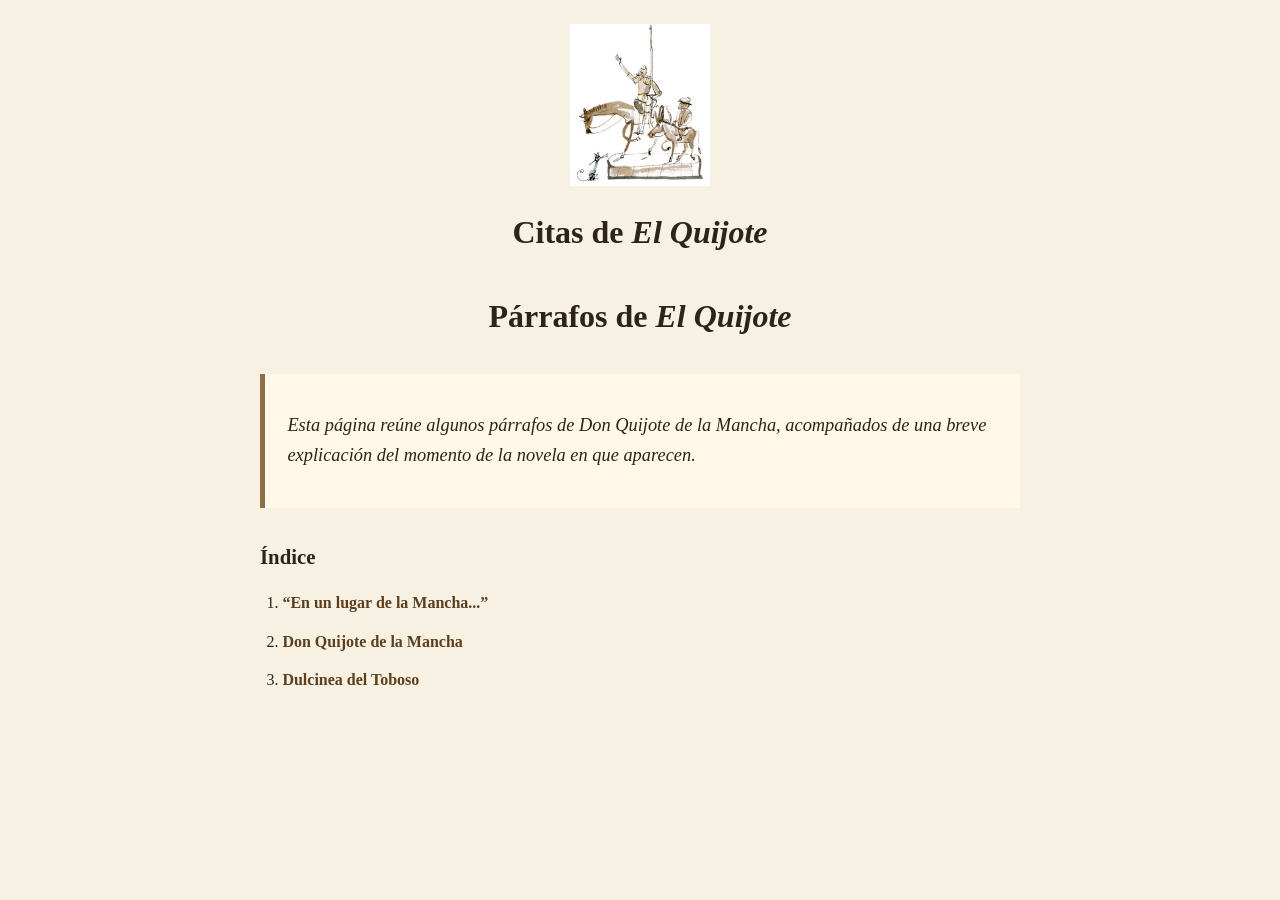
==== index.html @ eb096aba "Update image source path in index.html" ====
<!DOCTYPE html>
<html lang="es">
<head>
  <meta charset="UTF-8">
  <meta name="viewport" content="width=device-width, initial-scale=1.0">
  <title>Citas de El Quijote</title>
  <link rel="stylesheet" href="estilo.css">
</head>
<body>

  <main class="contenedor">

  <header class="cabecera">

    <img
      src="quijote.jpg"
      alt="Don Quijote y Sancho"
      class="logo-quijote">

    <h1>Citas de <em>El Quijote</em></h1>

  </header>
    
    <h1>Párrafos de <em>El Quijote</em></h1>

    <section class="intro">
      <blockquote>
      <p>
        Esta página reúne algunos párrafos de <em>Don Quijote de la Mancha</em>,
        acompañados de una breve explicación del momento de la novela en que aparecen.
      </p>
      </blockquote>
    </section>

    <h2>Índice</h2>

    <ol class="indice">
      <li><a href="cita-01.html">“En un lugar de la Mancha...”</a></li>
      <li><a href="cita-02.html">Don Quijote de la Mancha</a></li>
      <li><a href="cita-03.html">Dulcinea del Toboso</a></li>
    </ol>
  </main>

</body>
</html>
---- estilo.css ----
body {
  margin: 0;
  font-family: Georgia, "Times New Roman", serif;
  background: #f7f1e3;
  color: #2d2418;
  line-height: 1.6;
}

.contenedor {
  max-width: 760px;
  margin: 0 auto;
  padding: 24px 18px 50px;
}

.cabecera {
  text-align: center;
  margin-bottom: 2rem;
}

.logo-quijote {
  width: 140px;
  max-width: 45%;
  height: auto;
  display: block;
  margin: 0 auto 1rem;
}

h1 {
  font-size: 2rem;
  text-align: center;
  margin-bottom: 1.5rem;
}

h2 {
  font-size: 1.3rem;
  margin-top: 2rem;
}

.intro,
.contexto {
  font-size: 1.05rem;
}

blockquote {
  margin: 2rem 0;
  padding: 1.2rem 1.4rem;
  border-left: 5px solid #8b6f47;
  background: #fff8e8;
  font-size: 1.15rem;
  font-style: italic;
}

.indice {
  padding-left: 1.4rem;
}

.indice li {
  margin-bottom: 0.8rem;
}

a {
  color: #5d3f1d;
  text-decoration: none;
  font-weight: bold;
}

a:hover {
  text-decoration: underline;
}

.controles {
  display: flex;
  justify-content: space-between;
  gap: 12px;
  margin-top: 3rem;
  padding-top: 1rem;
  border-top: 1px solid #c8b894;
}

.controles a {
  background: #efe2c0;
  padding: 10px 14px;
  border-radius: 8px;
  text-align: center;
}

@media (max-width: 600px) {
  .contenedor {
    padding: 18px 14px 40px;
  }

  h1 {
    font-size: 1.6rem;
  }

  blockquote {
    font-size: 1.05rem;
    padding: 1rem;
  }

  .controles {
    flex-direction: row;
    gap: 6px;
  }

  .controles a {
    flex: 1;
    padding: 8px 6px;
    font-size: 0.9rem;
  }
}
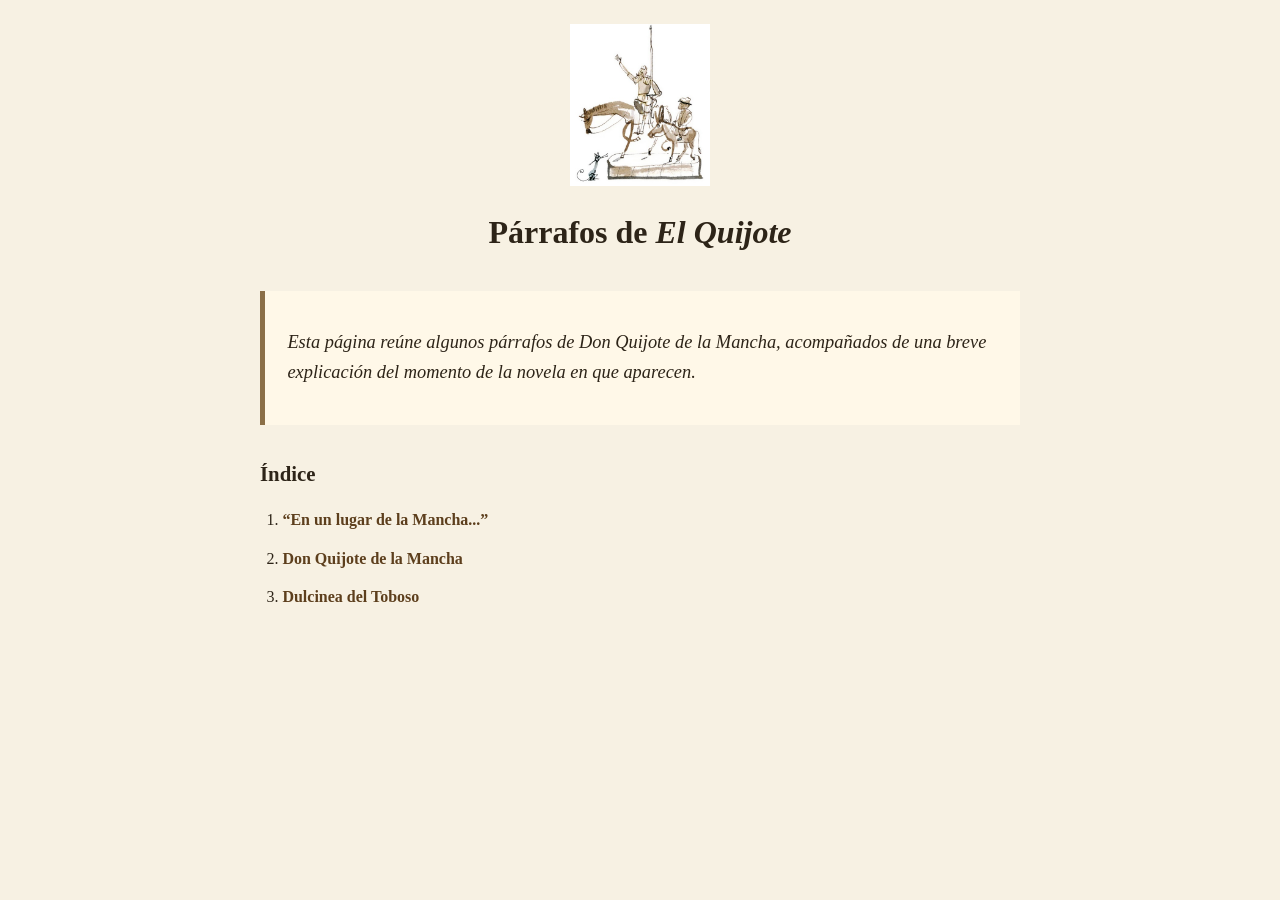
==== commit ed75ac06: "Update index.html" ====
--- a/index.html
+++ b/index.html
@@ -17,11 +17,9 @@
       alt="Don Quijote y Sancho"
       class="logo-quijote">
 
-    <h1>Citas de <em>El Quijote</em></h1>
+    <h1>Párrafos de <em>El Quijote</em></h1>
 
   </header>
-    
-    <h1>Párrafos de <em>El Quijote</em></h1>
 
     <section class="intro">
       <blockquote>
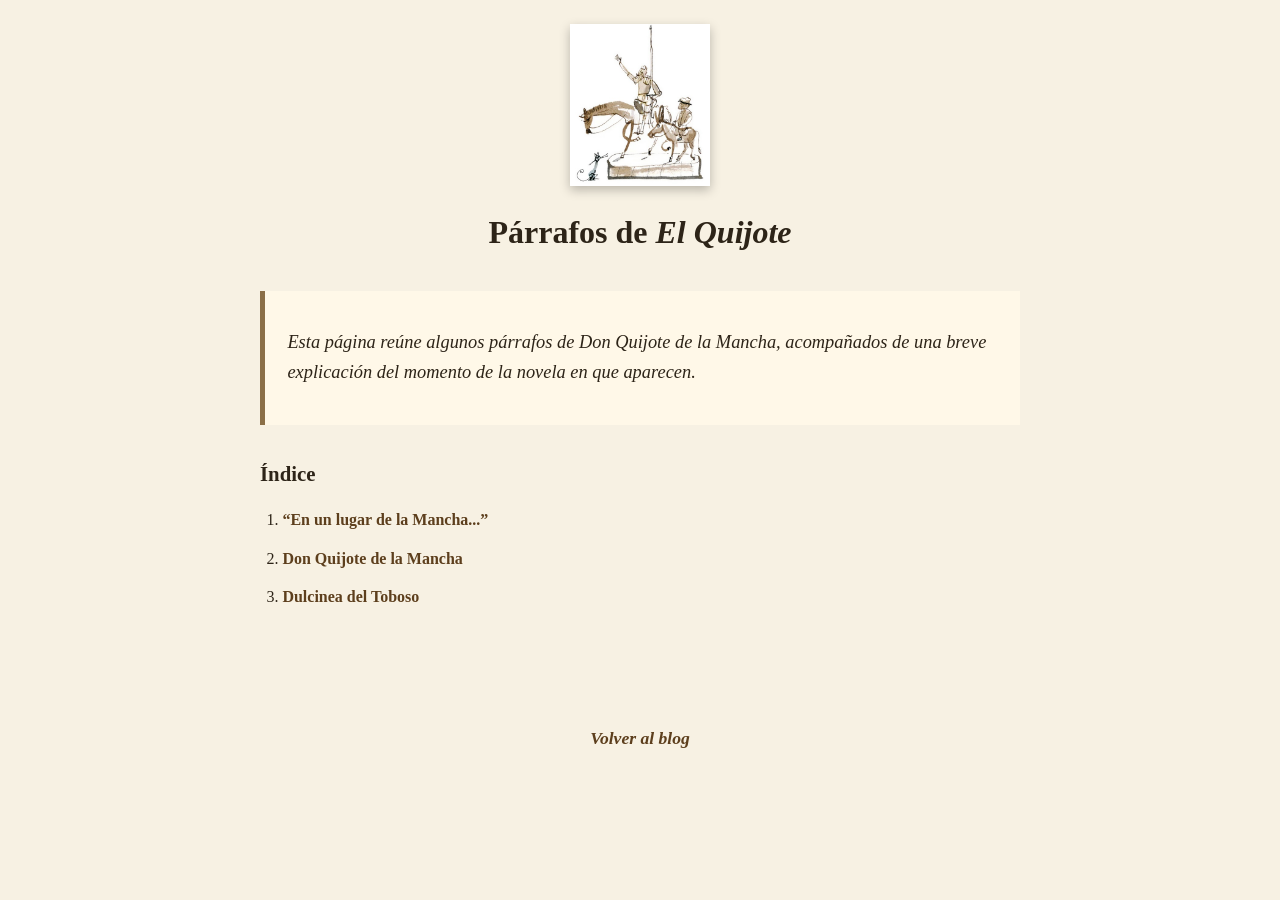
==== commit 56830f4a: "Update index.html" ====
--- a/index.html
+++ b/index.html
@@ -39,5 +39,11 @@
     </ol>
   </main>
 
+  <p class="volver-blog">
+    <a href="https://TU-BLOG.com">
+    Volver al blog
+  </a>
+  </p>
+  
 </body>
 </html>
--- a/estilo.css
+++ b/estilo.css
@@ -23,6 +23,8 @@
   height: auto;
   display: block;
   margin: 0 auto 1rem;
+
+  box-shadow: 0 4px 10px rgba(0,0,0,0.25);
 }
 
 h1 {
@@ -68,6 +70,23 @@
   text-decoration: underline;
 }
 
+.volver-blog {
+  margin-top: 3rem;
+  text-align: center;
+}
+
+.volver-blog a {
+  font-family: Georgia, "Times New Roman", serif;
+  font-style: italic;
+  font-size: 1.1rem;
+  color: #5d3f1d;
+  text-decoration: none;
+}
+
+.volver-blog a:hover {
+  text-decoration: underline;
+}
+
 .controles {
   display: flex;
   justify-content: space-between;
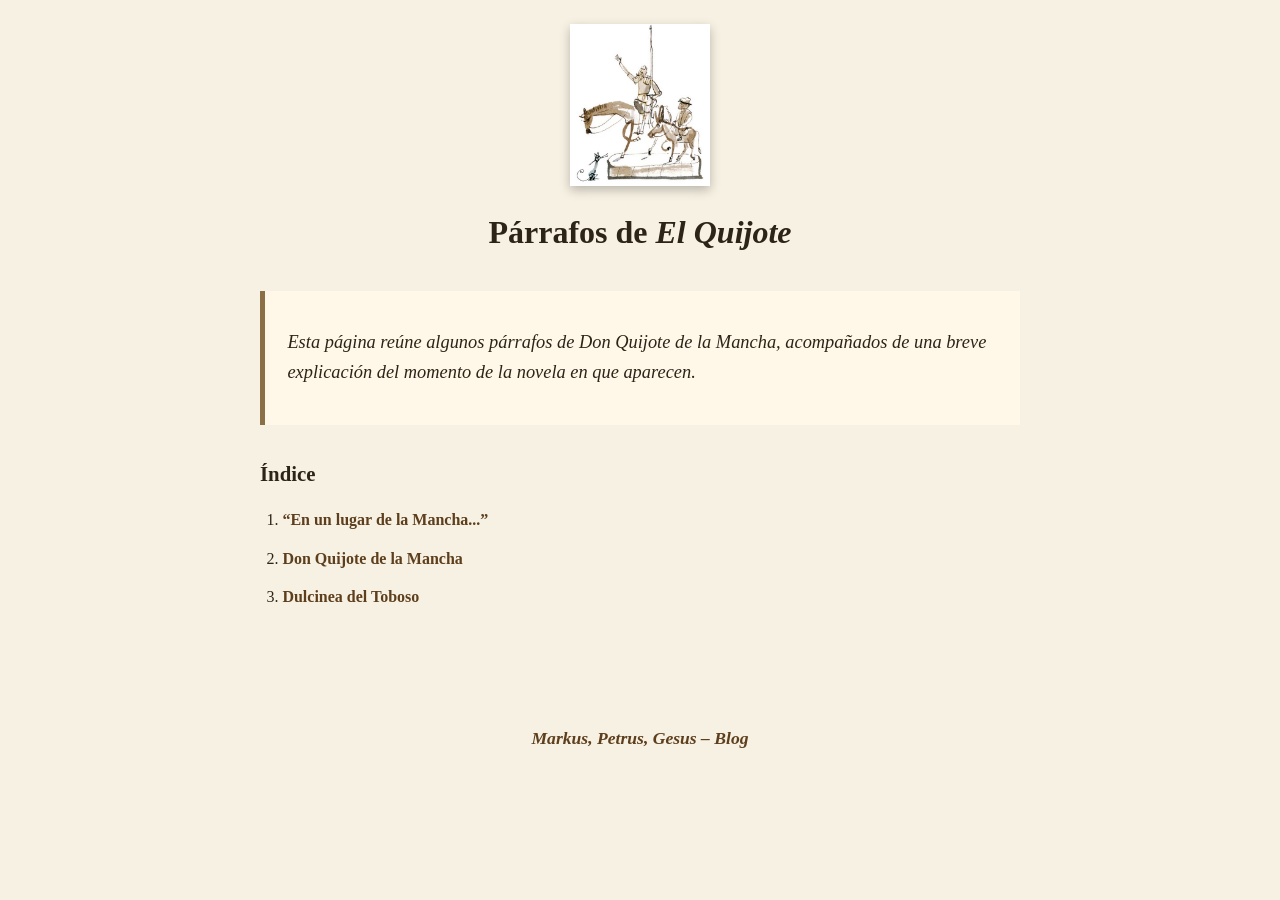
==== commit 650ba25a: "Update index.html" ====
--- a/index.html
+++ b/index.html
@@ -41,7 +41,7 @@
 
   <p class="volver-blog">
     <a href="https://TU-BLOG.com">
-    Volver al blog
+    Markus, Petrus, Gesus – Blog
   </a>
   </p>
   
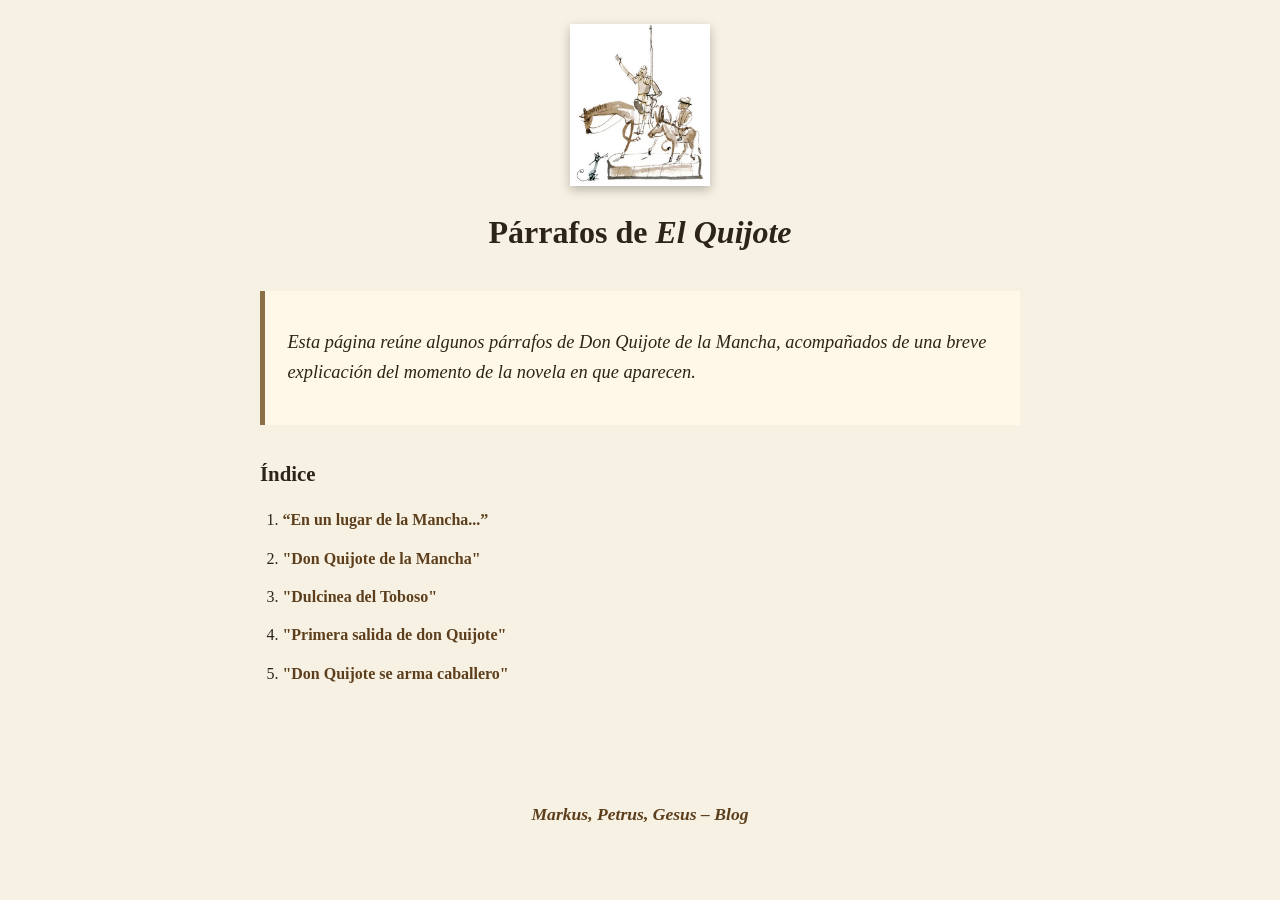
==== commit ddb5eb5c: "Update index.html" ====
--- a/index.html
+++ b/index.html
@@ -34,8 +34,10 @@
 
     <ol class="indice">
       <li><a href="cita-01.html">“En un lugar de la Mancha...”</a></li>
-      <li><a href="cita-02.html">Don Quijote de la Mancha</a></li>
-      <li><a href="cita-03.html">Dulcinea del Toboso</a></li>
+      <li><a href="cita-02.html">"Don Quijote de la Mancha"</a></li>
+      <li><a href="cita-03.html">"Dulcinea del Toboso"</a></li>
+      <li><a href="cita-04.html">"Primera salida de don Quijote"</a></li>
+      <li><a href="cita-05.html">"Don Quijote se arma caballero"</a></li>
     </ol>
   </main>
 
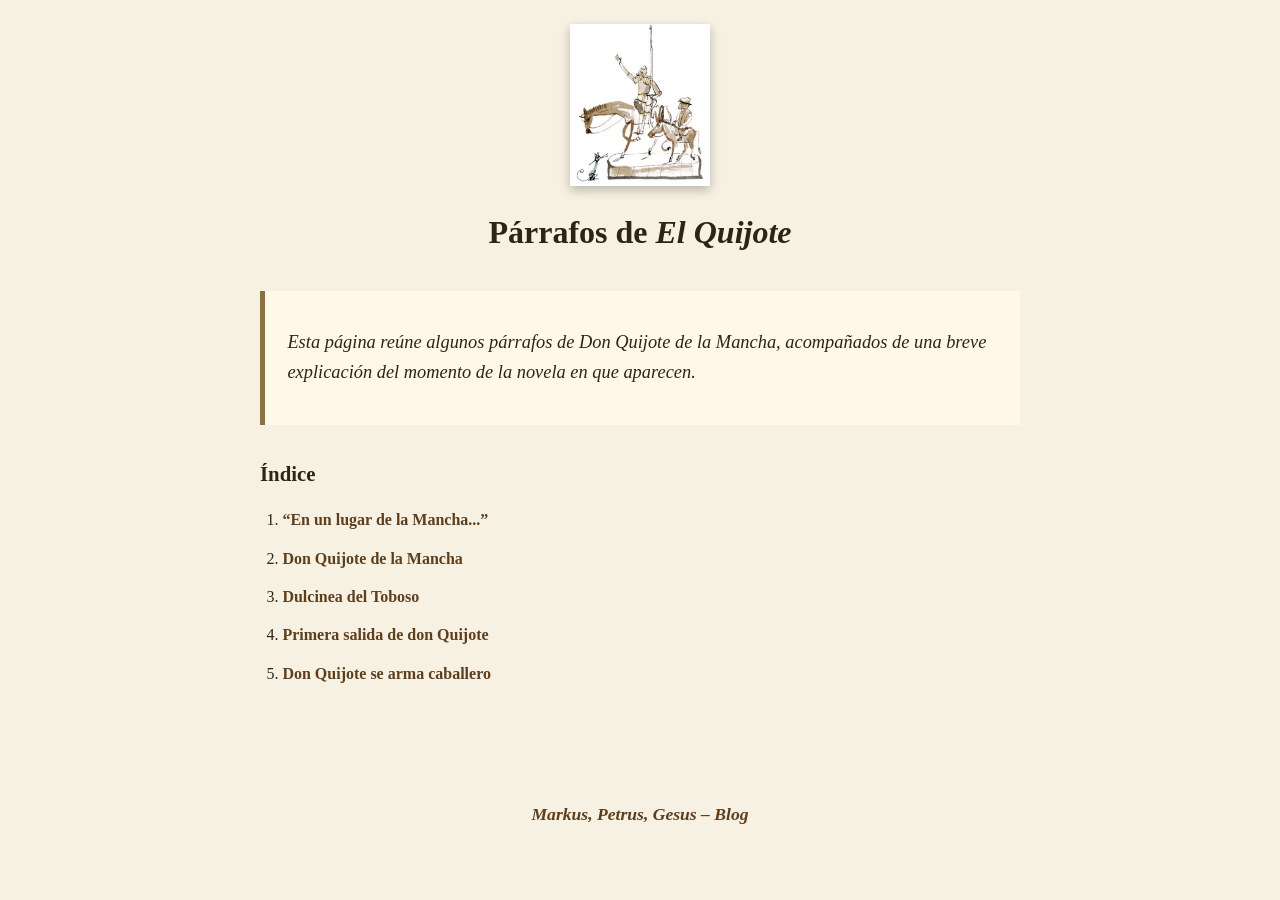
==== commit 13ac7e84: "Update index.html" ====
--- a/index.html
+++ b/index.html
@@ -34,10 +34,10 @@
 
     <ol class="indice">
       <li><a href="cita-01.html">“En un lugar de la Mancha...”</a></li>
-      <li><a href="cita-02.html">"Don Quijote de la Mancha"</a></li>
-      <li><a href="cita-03.html">"Dulcinea del Toboso"</a></li>
-      <li><a href="cita-04.html">"Primera salida de don Quijote"</a></li>
-      <li><a href="cita-05.html">"Don Quijote se arma caballero"</a></li>
+      <li><a href="cita-02.html">Don Quijote de la Mancha</a></li>
+      <li><a href="cita-03.html">Dulcinea del Toboso</a></li>
+      <li><a href="cita-04.html">Primera salida de don Quijote</a></li>
+      <li><a href="cita-05.html">Don Quijote se arma caballero</a></li>
     </ol>
   </main>
 
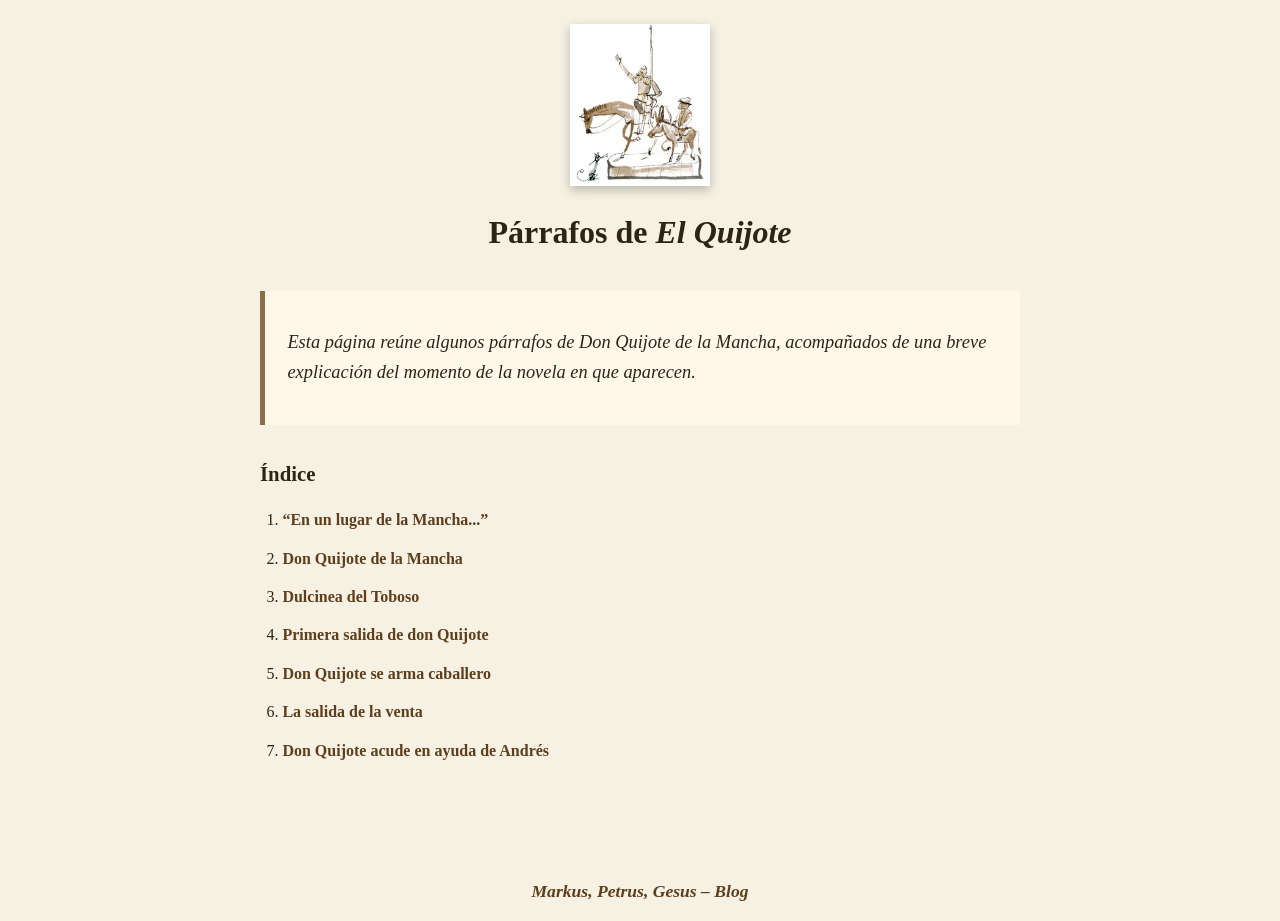
==== commit 31d7a77a: "Update index.html" ====
--- a/index.html
+++ b/index.html
@@ -38,11 +38,13 @@
       <li><a href="cita-03.html">Dulcinea del Toboso</a></li>
       <li><a href="cita-04.html">Primera salida de don Quijote</a></li>
       <li><a href="cita-05.html">Don Quijote se arma caballero</a></li>
+      <li><a href="cita-06.html">La salida de la venta</a></li>
+      <li><a href="cita-07.html">Don Quijote acude en ayuda de Andrés</a></li>
     </ol>
   </main>
 
   <p class="volver-blog">
-    <a href="https://TU-BLOG.com">
+    <a href="https://marpetges.sloweb.es/">
     Markus, Petrus, Gesus – Blog
   </a>
   </p>
